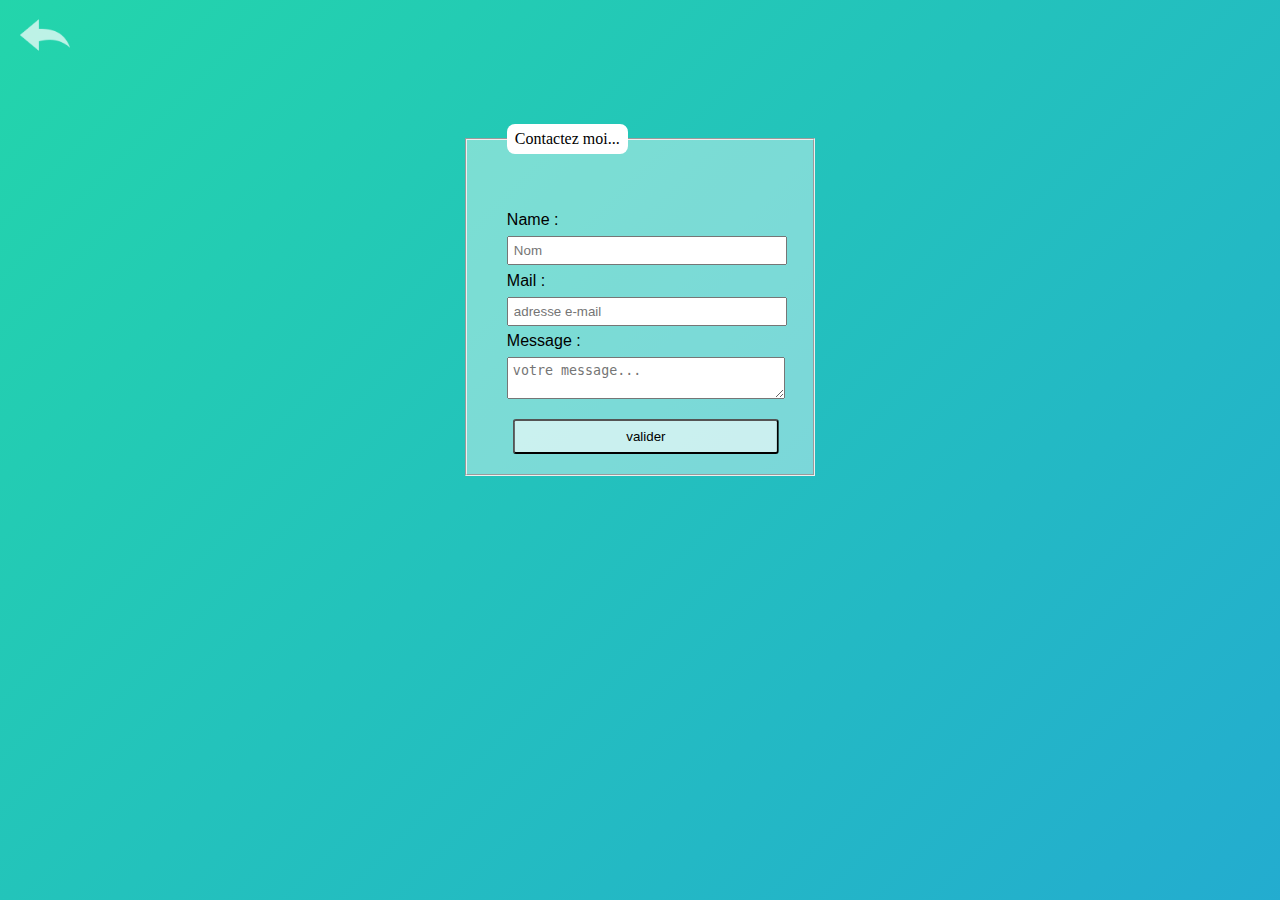
==== contact.html @ 66590fc9 "Add files via upload" ====
<!DOCTYPE html>
<html>
<head>
	<link type="text/css" rel="stylesheet" href="contact.css">
	<meta charset="utf-8">
	<title>Contact</title>
</head>
<body>
	<div>
	<a href="index.html"><img class="retour" src="images/arrow.png"></a>
	</div>
	<div class="formulaire">
		<form action="td4.php" method="post" name="glr">
			<fieldset>
				<legend>Contactez moi...</legend>
				<br>
				<label>Name : </label>	
				<input type="name" placeholder="Nom"name="nom" required="" />
				<br>
				<label>Mail : </label>
				<input type="mail" placeholder="adresse e-mail"name="mail" required="" />
				<br>
				<label>Message : </label>
				<textarea placeholder="votre message..." required=""></textarea>
				<br>
				<input type="submit" required name="btn" class="submit-btn" value="valider" />
			</fieldset>
		</form>
	</div>		

</body>
</html>
---- contact.css ----
*{
	margin: 0;
	padding: 0;
}
.retour{
	z-index: 3;
	color: #000;
	position: absolute;
	top: 10px;
	left: 20px;
	width: 50px;
	opacity: 0.7;
}
.retour:hover{
	opacity: 1;
}
input,textarea{
	width: 100%;
	padding: 5px;	
	outline: none;
}
legend{
	background: rgba(255, 255, 255, 1.0);
	border-radius: 0.5rem;
	padding: 0% 3%;
}

fieldset{
	background: rgba(255, 255, 255, 0.4);
	padding: 20px 40px;
	line-height: 30.4px;
}
body{
	display: flex;
	align-items: center;
	justify-content: center; 
	height: 100vh;
}
label{
	line-height: 1,9rem;
	font-family: "Goudy Bookletter 1911", sans-serif;	
}
input[type="submit"]{
	margin: 10px 0 0;
	align-content: center;
	transform: translate(2.2%);
	padding: 8px;
	border-radius: 0.2rem;
	background: rgba(255, 255, 255, 0.6);
}


										/*ANIMATION*/
@keyframes gradient-anim {
  0% {
    background-position: 0% 50%;
  }

  50% {
    background-position: 100% 50%;
  }

  100% {
    background-position: 0% 50%;
  }
}
body{
	height: 600px;
	background: linear-gradient(-45deg, #ee7752, #e73c7e, #23a6d5, #23d5ab);
	background-size: 400% 400%;
	animation: gradient-anim 15s ease infinite;
}
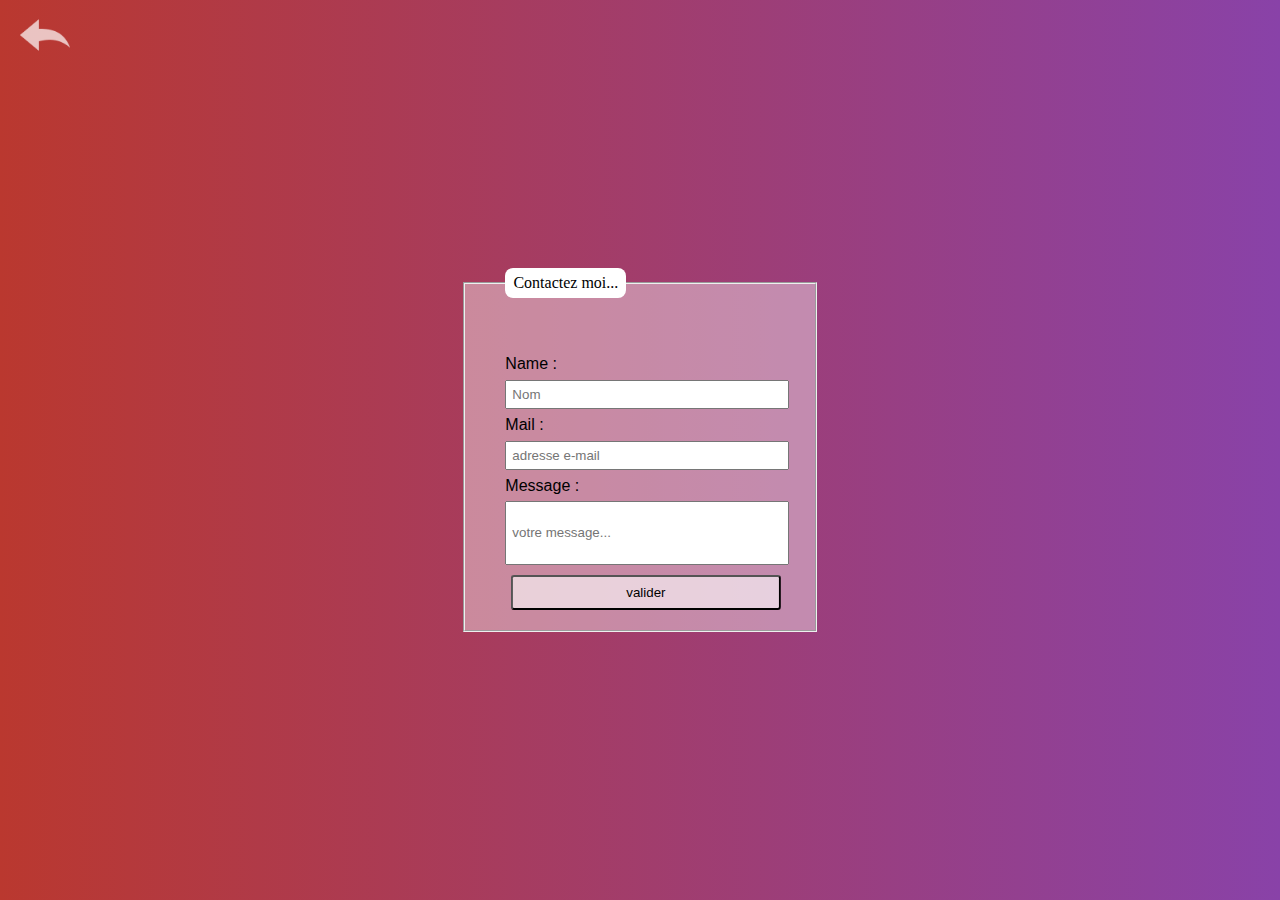
==== commit 1c85d681: "Add files via upload" ====
--- a/contact.html
+++ b/contact.html
@@ -21,12 +21,23 @@
 				<input type="mail" placeholder="adresse e-mail"name="mail" required="" />
 				<br>
 				<label>Message : </label>
-				<textarea placeholder="votre message..." required=""></textarea>
+				<input  class="txtarea" placeholder="votre message..." required=""/>
 				<br>
 				<input type="submit" required name="btn" class="submit-btn" value="valider" />
 			</fieldset>
 		</form>
-	</div>		
+	</div>	
+	<div class="animation-area">
+		<ul class="box-area">
+			<li></li>
+			<li></li>
+			<li></li>
+			<li></li>
+			<li></li>
+			<li></li>
+		
+		</ul>
+	</div>	
 
 </body>
 </html>--- a/contact.css
+++ b/contact.css
@@ -14,7 +14,7 @@
 .retour:hover{
 	opacity: 1;
 }
-input,textarea{
+input{
 	width: 100%;
 	padding: 5px;	
 	outline: none;
@@ -48,25 +48,105 @@
 	border-radius: 0.2rem;
 	background: rgba(255, 255, 255, 0.6);
 }
+.txtarea{
+	height: 50px;
+}
+.formulaire{
+		z-index: 4;
+}
 
 
 										/*ANIMATION*/
-@keyframes gradient-anim {
-  0% {
-    background-position: 0% 50%;
-  }
-
-  50% {
-    background-position: 100% 50%;
-  }
-
-  100% {
-    background-position: 0% 50%;
-  }
+.animation-area {
+	z-index: 1;
+	position: absolute;
+	bottom: 0;
+	background: linear-gradient(to left, #8942a8, #ba382f);
+	width: 100%;
+	height: 100vh;
+	}
+.box-area {
+	position: absolute;
+	top: 0;
+	left: 0;
+	width: 100%;
+	height: 100%;
+	overflow: hidden;
 }
-body{
-	height: 600px;
-	background: linear-gradient(-45deg, #ee7752, #e73c7e, #23a6d5, #23d5ab);
-	background-size: 400% 400%;
-	animation: gradient-anim 15s ease infinite;
-}+.box-area li {
+	position: absolute;
+	display: block;
+	list-style: none;
+	width: 25px;
+	height: 25px;
+	background: rgba(255, 255, 255, 0.2);
+	bottom: -150px;
+	animation: cube 20s linear infinite;
+}
+.box-area li:nth-child(1) {
+	left: 86%;
+	width: 80px;
+	height: 80px;
+	animation-delay: 0s;
+	animation-duration: 17s;
+}
+.box-area li:nth-child(2) {
+	left: 42%;
+	width: 30px;
+	height: 30px;
+	animation-delay: 1.5s;
+	animation-duration: 10s;
+}
+.box-area li:nth-child(3) {
+	left: 77%;
+	width: 100px;
+	height: 100px;
+	animation-delay: 6s;
+}
+.box-area li:nth-child(4) {
+	left: 12%;
+	width: 150px;
+	height: 150px;
+	animation-delay: 3s;
+	animation-duration: 20s;
+}
+.box-area li:nth-child(5) {
+	left: 65%;
+	width: 40px;
+	height: 40px;
+	animation-delay: 15s;
+	animation-duration: 13.8s;
+}
+.box-area li:nth-child(6) {
+	left: 50%;
+	width: 110px;
+	height: 110px;
+	animation-delay: 18s;
+	animation-duration: 8.7s;
+}
+.box-area li:nth-child(7) {
+	left: 15%;
+	width: 30px;
+	height: 30px;
+	animation-delay: 8s;
+	animation-duration: 2.8s;
+}
+.box-area li:nth-child(8) {
+	left: 38%;
+	width: 130px;
+	height: 130px;
+	animation-delay: 5s;
+}
+@keyframes cube {
+	0% {
+		transform: translateY(0) rotate(0deg);
+		opacity: 1;
+	}
+	75%{
+		opacity: 0;
+	}
+	100% {
+		transform: translateY(-800px) rotate(360deg);
+		opacity: 0;
+	}
+}
